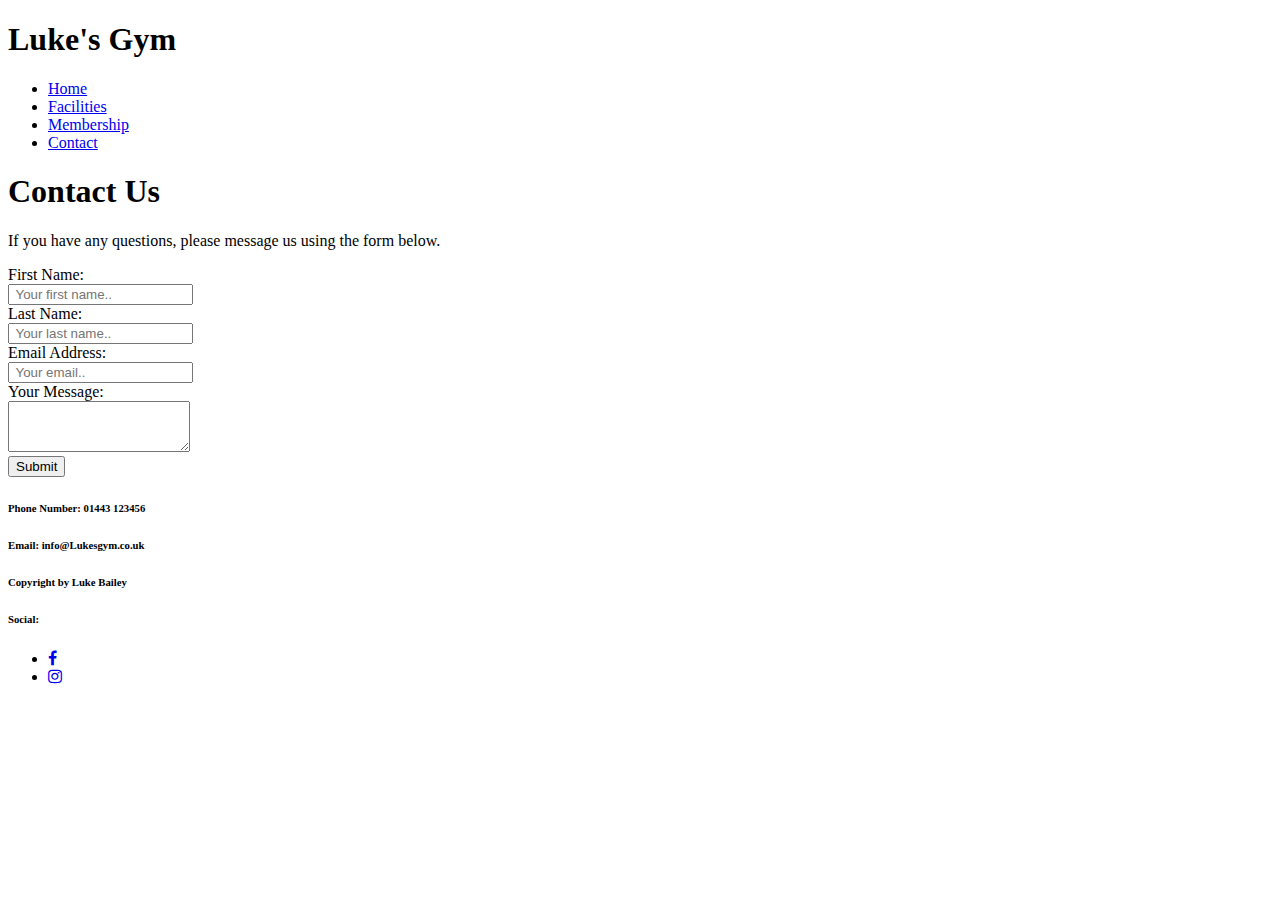
==== contact.html @ 38eeda6c "resize footer header to h6" ====
<!DOCTYPE html>
<html lang="en">
<head>
    <meta charset="UTF-8">
    <meta http-equiv="X-UA-Compatible" content="IE=edge">
    <meta name="viewport" content="width=device-width, initial-scale=1.0">
    <link rel="stylesheet" href="https://cdn.jsdelivr.net/npm/bootstrap@4.5.3/dist/css/bootstrap.min.css" integrity="sha384-TX8t27EcRE3e/ihU7zmQxVncDAy5uIKz4rEkgIXeMed4M0jlfIDPvg6uqKI2xXr2" crossorigin="anonymous">
    <link rel="stylesheet" href="https://maxcdn.bootstrapcdn.com/font-awesome/4.6.3/css/font-awesome.min.css" type="text/css">
    <link rel="stylesheet" href="https://fonts.googleapis.com/css?family=Roboto">
    <link rel="stylesheet" href="contactstyle.css">
    <title>Luke's Gym</title>
</head>
<body>
    
    <!-- Navbar -->
    <div class="container">
        <div class="row">
            <nav class="navbar fixed-top navbar-bg navbar-expand-sm">
                <h1 class="navbar-brand">Luke's Gym</h1>
                <ul class="navbar-nav ml-auto">
                    <li class="nav-item">
                        <a class="nav-link" href="home.html">Home</a>
                    </li>
                    <li class="nav-item">
                        <a class="nav-link" href="facilities.html"">Facilities</a>
                    </li>
                    <li class="nav-item">
                        <a  class="nav-link" href="membership.html">Membership</a>
                    </li>
                    <li class="active nav-item">
                        <a  class="nav-link" href="contact.html">Contact</a>
                    </li>
                </ul>
            </nav>
        </div>
    </div>

        <!-- Contact Section --> 
        <div class="container-fluid contact-section">
            <div class="row">
                <div class="col-12">
                    <h1>Contact Us</h1>
                    <p>If you have any questions, please message us using the form below.</p>
                </div>
            </div>
        </div>

        

        <!-- Contact Form -->
        <div class="container form-section">
            <div class="row">
                <div class="col-12">
                    <form action="https://formdump.codeinstitute.net/" method="POST" class="message-form">

                        <label for="fname" >First Name: </label>
                        <br>
                        <input type="text" id="fname" name="first_name" required class="text-input" placeholder=" Your first name..">
                        <br>

                        <label for="lname">Last Name: </label>
                        <br>
                        <input type="text" id="lname" name="last_name" required class="text-input" placeholder=" Your last name..">
                        <br>

                        <label for="email">Email Address: </label>
                        <br>
                        <input type="email" id="email" name="email_address" required class="text-input" placeholder=" Your email..">
                        <br>

                        <label for="message-box">Your Message: </label>
                        <br>
                        <textarea
                              class="form-control"
                              id="message-box"
                              rows="3"
                              placeholder="Type your message here..."
                              required class="text-area-input"
                            >
                        </textarea><br>

                        <input type="submit" value="Submit" class="submit-button">
                    </form>
                              
                </div>
            </div>
        </div>
        

        <!-- Footer -->
        <div class="footer container-fluid">
            <div class="row">
                <div class="col-4">
                    <h6>Phone Number: 01443 123456 </h6>
                    <h6>Email: info@Lukesgym.co.uk</h6>
                </div>
                <div class="col-4">
                    <h6>Copyright by Luke Bailey</h6>
                </div>
                <div class="col-4">
                    <h6>Social: </h6>
                    <ul class="list-inline social-links">
                        <li class="list-inline-item">
                            <a target="_blank" href="www.facebook.com">
                                <i class="fa fa-facebook"></i>
                                <span class="sr-only">Facebook</span>
                            </a>
                        </li>
                        <li class="list-inline-item">
                            <a target="_blank" href="www.instagram.com">
                                <i class="fa fa-instagram"></i>
                                <span class="sr-only">Instagram</span>
                            </a>
                        </li>
                    </ul>
                </div>
            </div>
        </div>

    <script src="https://code.jquery.com/jquery-3.5.1.slim.min.js" integrity="sha384-DfXdz2htPH0lsSSs5nCTpuj/zy4C+OGpamoFVy38MVBnE+IbbVYUew+OrCXaRkfj" crossorigin="anonymous"></script>
<script src="https://cdn.jsdelivr.net/npm/bootstrap@4.5.3/dist/js/bootstrap.bundle.min.js" integrity="sha384-ho+j7jyWK8fNQe+A12Hb8AhRq26LrZ/JpcUGGOn+Y7RsweNrtN/tE3MoK7ZeZDyx" crossorigin="anonymous"></script>
</body>
</html>
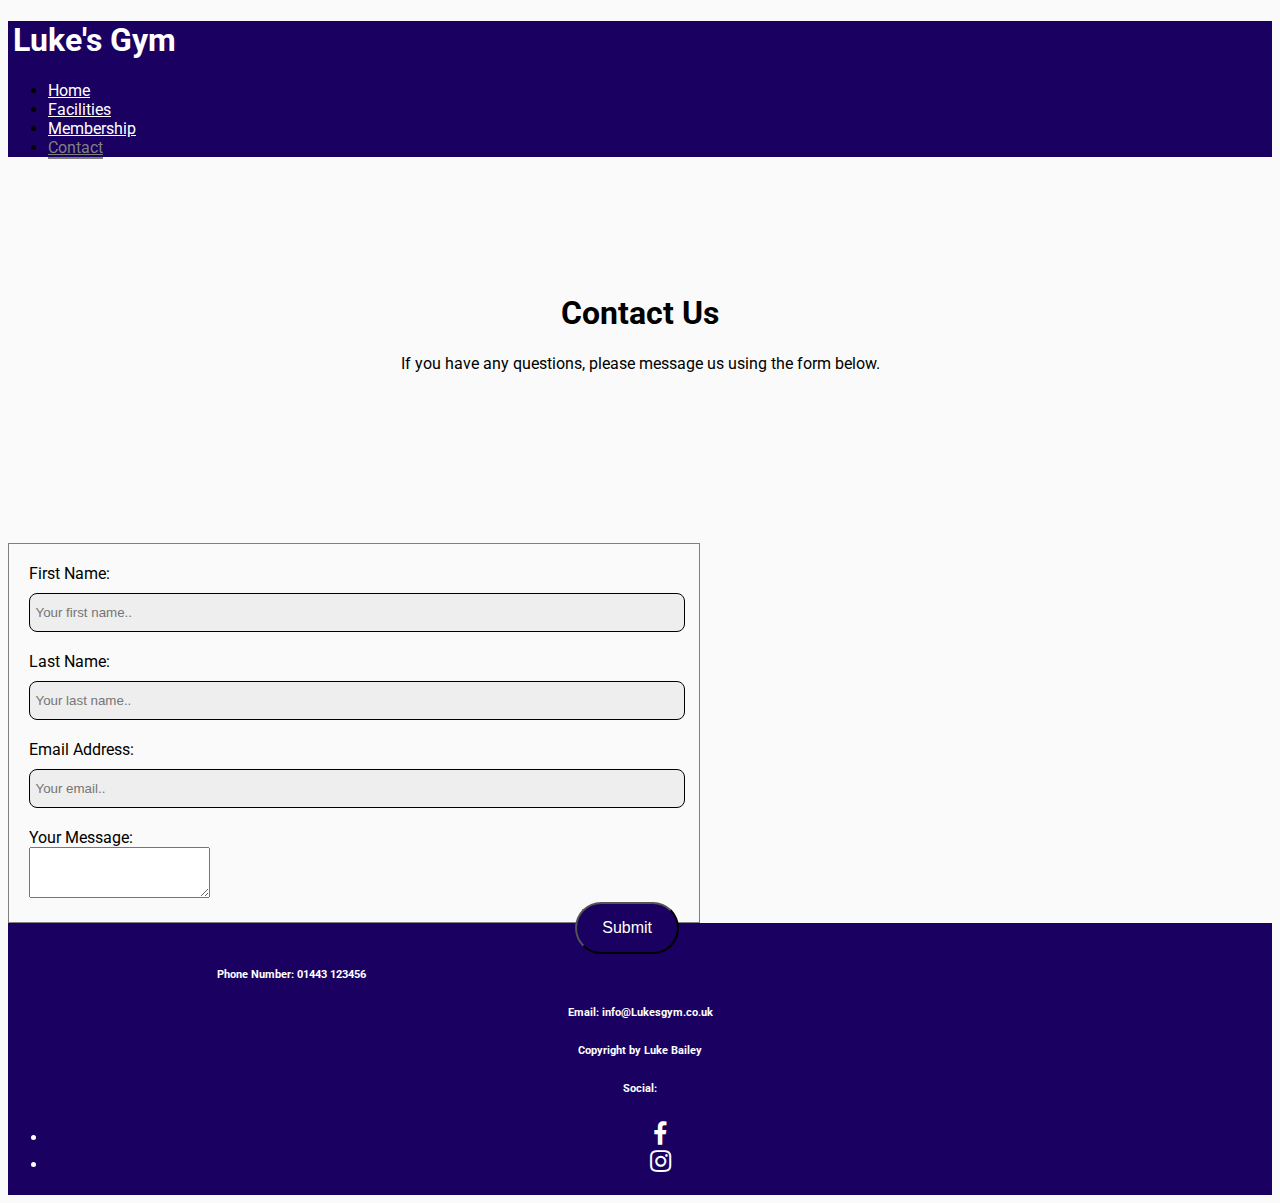
==== commit 4e51db60: "clean the code" ====
--- a/contact.html
+++ b/contact.html
@@ -48,8 +48,8 @@
         
 
         <!-- Contact Form -->
-        <div class="container form-section">
-            <div class="row">
+        <div class="container ">
+            <div class="row form-section">
                 <div class="col-12">
                     <form action="https://formdump.codeinstitute.net/" method="POST" class="message-form">
 
--- a/contactstyle.css
+++ b/contactstyle.css
@@ -0,0 +1,117 @@
+@import url('https://fonts.googleapis.com/css2?family=Roboto:wght@300&display=swap');
+
+body {
+    background-color: #fafafa;
+    font-family: 'Roboto', sans-serif;
+}
+
+/* -- Navbar styling -- */
+
+.navbar-bg {
+    background-color: #190061;
+}
+
+.navbar-brand {
+    color: white;
+    margin-left: 5px;
+    font-family: 'Roboto', sans-serif;
+}
+
+.nav-link {
+    color: white;
+    margin-top: 5px;
+    margin-right: 5px;
+    margin-bottom: 5px;
+    font-family: 'Roboto', sans-serif;
+}
+
+.navbar li > a:hover {
+    color: grey;
+}
+
+.navbar-nav > .active > a {
+    color: grey;
+    border-bottom: 2px solid grey;
+}
+
+/* -- Footer styling -- */
+
+.footer {
+    background-color:#190061;
+    color: white;
+    padding-top: 20px;
+    padding-bottom: 5px;;
+    text-align: center;
+}
+
+.fa {
+    color: white;
+    font-size: 25px;
+    padding-left: 25px;
+    padding-right: 25px;
+    padding-top: 2px;
+    }
+    
+    .fa:hover {
+    color: grey;
+    }
+
+/* -- Contact Us Section -- */
+
+.contact-section {
+    color: black ;
+    height: 250px;
+    padding-top: 100px;
+    text-align: center;
+}
+
+/* -- Form Section -- */
+
+.message-form {
+    margin-top: 20px;
+    max-width: 650px;
+    padding: 20px;
+    border: 1px solid grey;
+}
+
+.text-input {
+    
+    width: 100%;
+    height: 35px;
+    margin: 10px 0 20px ;
+    border: 1px solid;
+    border-radius: 8px;
+    background-color: #EEEEEE;
+}
+
+.text-input:hover {
+    background-color: #B8B8B8;
+}
+
+.submit-button {
+    margin-bottom: 20px;
+    border-radius: 50px;
+    padding: 15px 25px 15px 25px;
+    text-align: center;
+    font-size: 100%;
+    background-color: #190061;
+    color: white;
+    float: right;
+}
+
+.submit-button:hover {
+   transform: translateY(1.5px);
+}
+
+.text-area-input {
+  width: 100%;
+    height: 100px;
+    margin: 15px 0 20px 0;
+    border: 1px solid;
+    border-radius: 8px;
+    background-color: #EEEEEE;
+}
+
+.text-area-input:hover {
+    background-color: #B8B8B8;
+}
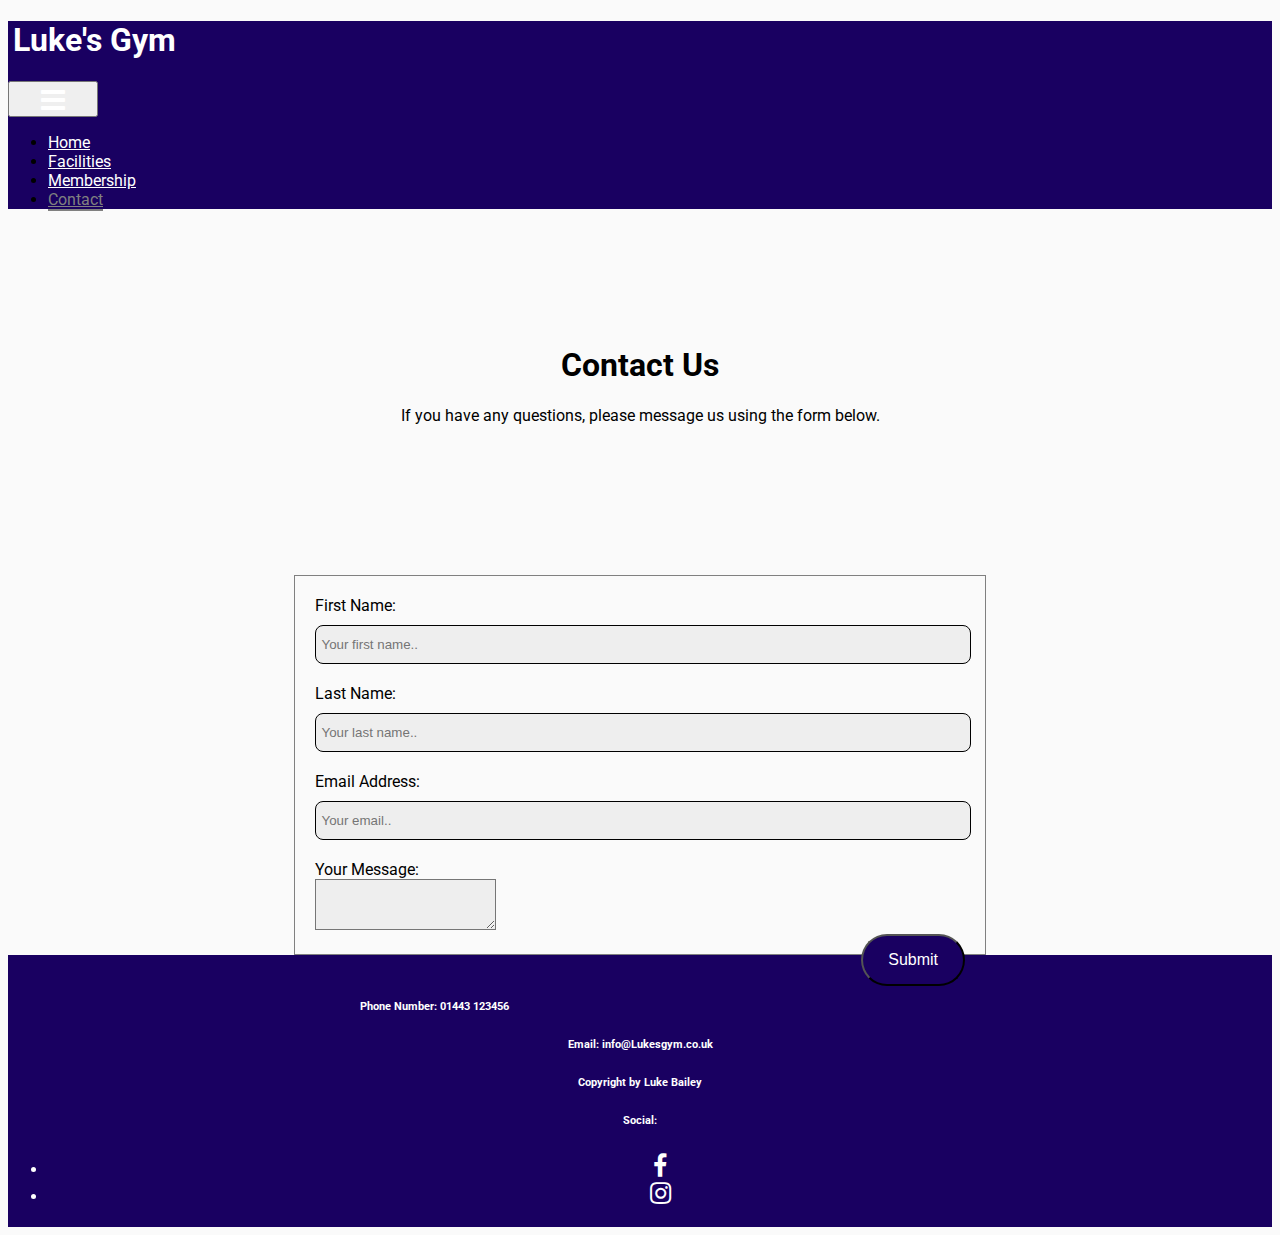
==== commit bf7d3b58: "add icon bars for mobile" ====
--- a/contact.html
+++ b/contact.html
@@ -17,6 +17,15 @@
         <div class="row">
             <nav class="navbar fixed-top navbar-bg navbar-expand-sm">
                 <h1 class="navbar-brand">Luke's Gym</h1>
+
+                <!-- Toggler/collapsibe Button -->
+            <button class="navbar-toggler" type="button" data-toggle="collapse" data-target="#collapsibleNavbar">
+                <span class="navbar-toggler-icon"></span>
+                <i class="fa fa-navicon" style="color:#fff; font-size:28px;"></i>
+              </button>
+  
+              <div class="collapse navbar-collapse" id="collapsibleNavbar">
+
                 <ul class="navbar-nav ml-auto">
                     <li class="nav-item">
                         <a class="nav-link" href="home.html">Home</a>
@@ -31,6 +40,8 @@
                         <a  class="nav-link" href="contact.html">Contact</a>
                     </li>
                 </ul>
+                </div>
+                
             </nav>
         </div>
     </div>
--- a/contactstyle.css
+++ b/contactstyle.css
@@ -68,20 +68,27 @@
 /* -- Form Section -- */
 
 .message-form {
-    margin-top: 20px;
     max-width: 650px;
     padding: 20px;
     border: 1px solid grey;
+    margin: auto;
 }
 
 .text-input {
-    
     width: 100%;
     height: 35px;
     margin: 10px 0 20px ;
     border: 1px solid;
     border-radius: 8px;
     background-color: #EEEEEE;
+}
+
+.form-control {
+    background-color: #EEEEEE;
+}
+
+.form-control:hover {
+    background-color: #B8B8B8;
 }
 
 .text-input:hover {
@@ -103,15 +110,4 @@
    transform: translateY(1.5px);
 }
 
-.text-area-input {
-  width: 100%;
-    height: 100px;
-    margin: 15px 0 20px 0;
-    border: 1px solid;
-    border-radius: 8px;
-    background-color: #EEEEEE;
-}
 
-.text-area-input:hover {
-    background-color: #B8B8B8;
-}
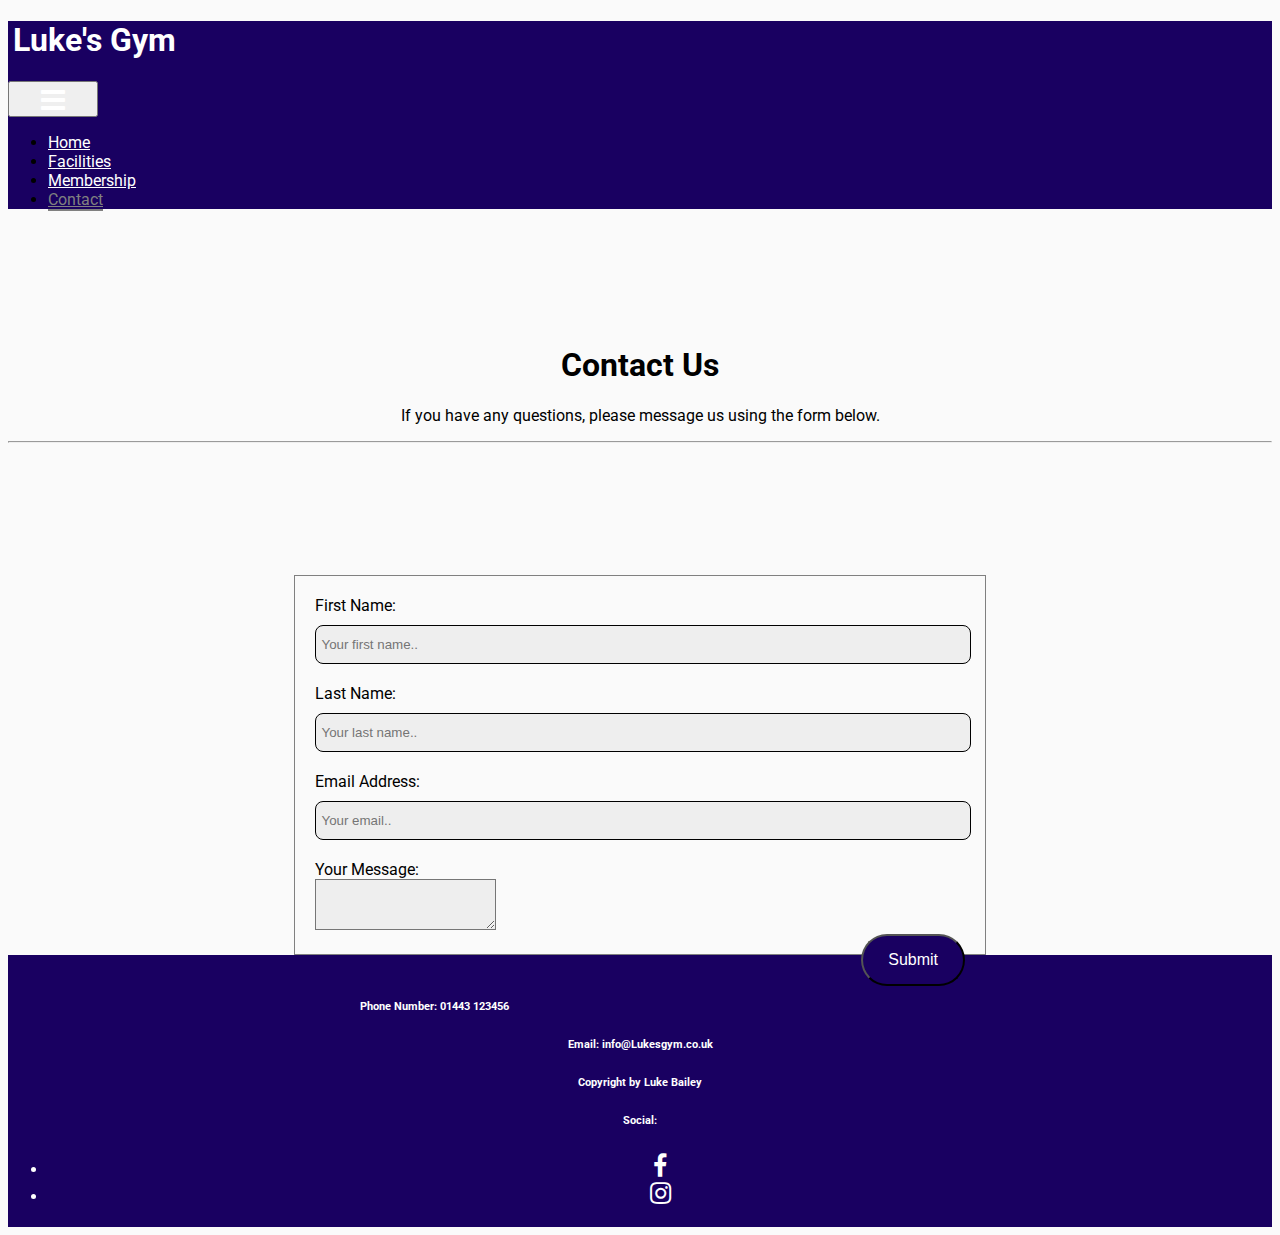
==== commit 956de7ed: "added hr under contact us" ====
--- a/contact.html
+++ b/contact.html
@@ -28,7 +28,7 @@
 
                 <ul class="navbar-nav ml-auto">
                     <li class="nav-item">
-                        <a class="nav-link" href="home.html">Home</a>
+                        <a class="nav-link" href="index.html">Home</a>
                     </li>
                     <li class="nav-item">
                         <a class="nav-link" href="facilities.html"">Facilities</a>
@@ -47,11 +47,12 @@
     </div>
 
         <!-- Contact Section --> 
-        <div class="container-fluid contact-section">
+        <div class="container contact-section">
             <div class="row">
                 <div class="col-12">
                     <h1>Contact Us</h1>
                     <p>If you have any questions, please message us using the form below.</p>
+                    <hr>
                 </div>
             </div>
         </div>
@@ -101,14 +102,14 @@
         <!-- Footer -->
         <div class="footer container-fluid">
             <div class="row">
-                <div class="col-4">
+                <div class="col-sm-4">
                     <h6>Phone Number: 01443 123456 </h6>
                     <h6>Email: info@Lukesgym.co.uk</h6>
                 </div>
-                <div class="col-4">
+                <div class="col-sm-4">
                     <h6>Copyright by Luke Bailey</h6>
                 </div>
-                <div class="col-4">
+                <div class="col-sm-4">
                     <h6>Social: </h6>
                     <ul class="list-inline social-links">
                         <li class="list-inline-item">
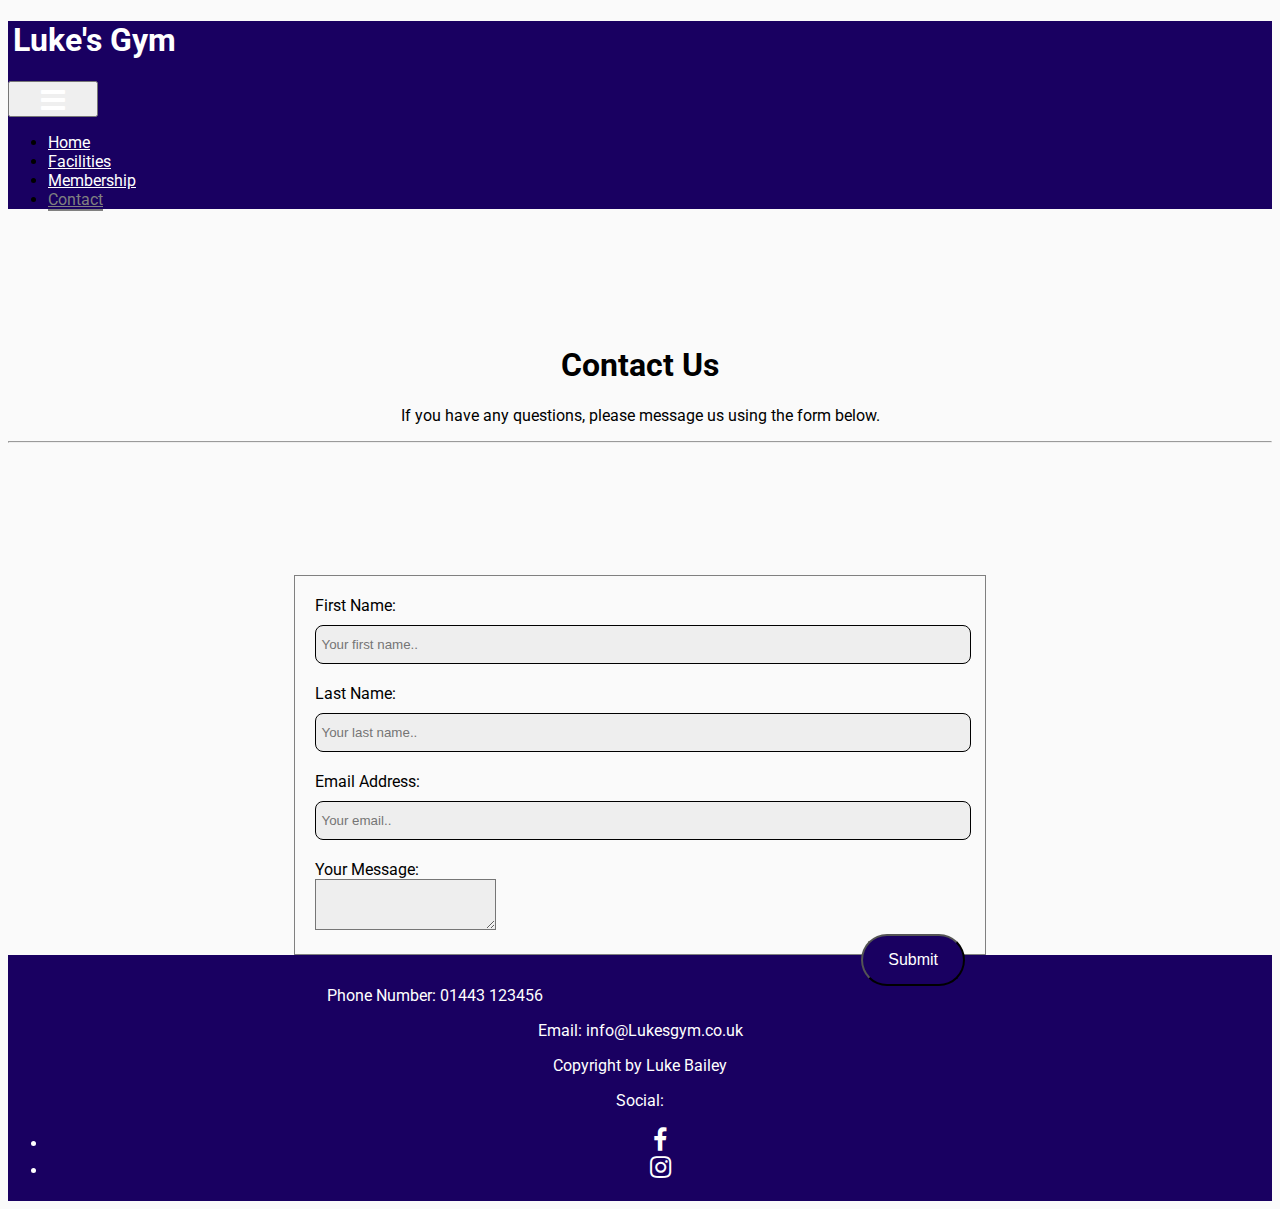
==== commit c4fe443a: "clean up code, added comments" ====
--- a/contact.html
+++ b/contact.html
@@ -41,7 +41,6 @@
                     </li>
                 </ul>
                 </div>
-                
             </nav>
         </div>
     </div>
@@ -56,8 +55,6 @@
                 </div>
             </div>
         </div>
-
-        
 
         <!-- Contact Form -->
         <div class="container ">
@@ -98,38 +95,45 @@
             </div>
         </div>
         
+    <!-- Footer -->
+      <div class="footer container-fluid">
+        <div class="row">
 
-        <!-- Footer -->
-        <div class="footer container-fluid">
-            <div class="row">
-                <div class="col-sm-4">
-                    <h6>Phone Number: 01443 123456 </h6>
-                    <h6>Email: info@Lukesgym.co.uk</h6>
-                </div>
-                <div class="col-sm-4">
-                    <h6>Copyright by Luke Bailey</h6>
-                </div>
-                <div class="col-sm-4">
-                    <h6>Social: </h6>
-                    <ul class="list-inline social-links">
-                        <li class="list-inline-item">
-                            <a target="_blank" href="www.facebook.com">
-                                <i class="fa fa-facebook"></i>
-                                <span class="sr-only">Facebook</span>
-                            </a>
-                        </li>
-                        <li class="list-inline-item">
-                            <a target="_blank" href="www.instagram.com">
-                                <i class="fa fa-instagram"></i>
-                                <span class="sr-only">Instagram</span>
-                            </a>
-                        </li>
-                    </ul>
-                </div>
+            <!-- Contact Info -->
+            <div class="col-sm-4">
+                <p>Phone Number: 01443 123456 </p>
+                <p>Email: info@Lukesgym.co.uk</p>
+            </div> 
+            
+            <!-- Copyright -->
+            <div class="col-sm-4">
+                <p>Copyright by Luke Bailey</p>
             </div>
+
+            <!-- Social Links -->
+            <div class="col-sm-4">
+                <p>Social: </p>
+                  <ul class="list-inline social-links">
+                    <li class="list-inline-item">
+                      <a target="_blank" href="https://www.facebook.com">
+                        <i class="fa fa-facebook"></i>
+                          <span class="sr-only">Facebook</span>
+                        </a>
+                    </li>
+                    <li class="list-inline-item">
+                        <a target="_blank" href="https://www.instagram.com">
+                          <i class="fa fa-instagram"></i>
+                            <span class="sr-only">Instagram</span>
+                        </a>
+                    </li>
+                </ul>
+            </div>
+
         </div>
+    </div>
 
     <script src="https://code.jquery.com/jquery-3.5.1.slim.min.js" integrity="sha384-DfXdz2htPH0lsSSs5nCTpuj/zy4C+OGpamoFVy38MVBnE+IbbVYUew+OrCXaRkfj" crossorigin="anonymous"></script>
-<script src="https://cdn.jsdelivr.net/npm/bootstrap@4.5.3/dist/js/bootstrap.bundle.min.js" integrity="sha384-ho+j7jyWK8fNQe+A12Hb8AhRq26LrZ/JpcUGGOn+Y7RsweNrtN/tE3MoK7ZeZDyx" crossorigin="anonymous"></script>
+    <script src="https://cdn.jsdelivr.net/npm/bootstrap@4.5.3/dist/js/bootstrap.bundle.min.js" integrity="sha384-ho+j7jyWK8fNQe+A12Hb8AhRq26LrZ/JpcUGGOn+Y7RsweNrtN/tE3MoK7ZeZDyx" crossorigin="anonymous"></script>
+
 </body>
 </html>--- a/contactstyle.css
+++ b/contactstyle.css
@@ -14,7 +14,6 @@
 .navbar-brand {
     color: white;
     margin-left: 5px;
-    font-family: 'Roboto', sans-serif;
 }
 
 .nav-link {
@@ -22,7 +21,6 @@
     margin-top: 5px;
     margin-right: 5px;
     margin-bottom: 5px;
-    font-family: 'Roboto', sans-serif;
 }
 
 .navbar li > a:hover {
@@ -33,28 +31,6 @@
     color: grey;
     border-bottom: 2px solid grey;
 }
-
-/* -- Footer styling -- */
-
-.footer {
-    background-color:#190061;
-    color: white;
-    padding-top: 20px;
-    padding-bottom: 5px;;
-    text-align: center;
-}
-
-.fa {
-    color: white;
-    font-size: 25px;
-    padding-left: 25px;
-    padding-right: 25px;
-    padding-top: 2px;
-    }
-    
-    .fa:hover {
-    color: grey;
-    }
 
 /* -- Contact Us Section -- */
 
@@ -83,15 +59,15 @@
     background-color: #EEEEEE;
 }
 
+.text-input:hover {
+    background-color: #B8B8B8;
+}
+
 .form-control {
     background-color: #EEEEEE;
 }
 
 .form-control:hover {
-    background-color: #B8B8B8;
-}
-
-.text-input:hover {
     background-color: #B8B8B8;
 }
 
@@ -110,4 +86,25 @@
    transform: translateY(1.5px);
 }
 
+/* -- Footer styling -- */
 
+.footer {
+    font-family: 'Roboto', sans-serif;
+    background-color:#190061;
+    color: white;
+    padding-top: 15px;
+    padding-bottom: 5px;;
+    text-align: center;
+}
+
+.fa {
+  color: white;
+  font-size: 25px;
+  padding-left: 25px;
+  padding-right: 25px;
+  padding-top: 2px;
+}
+
+.fa:hover {
+  color: grey;
+}
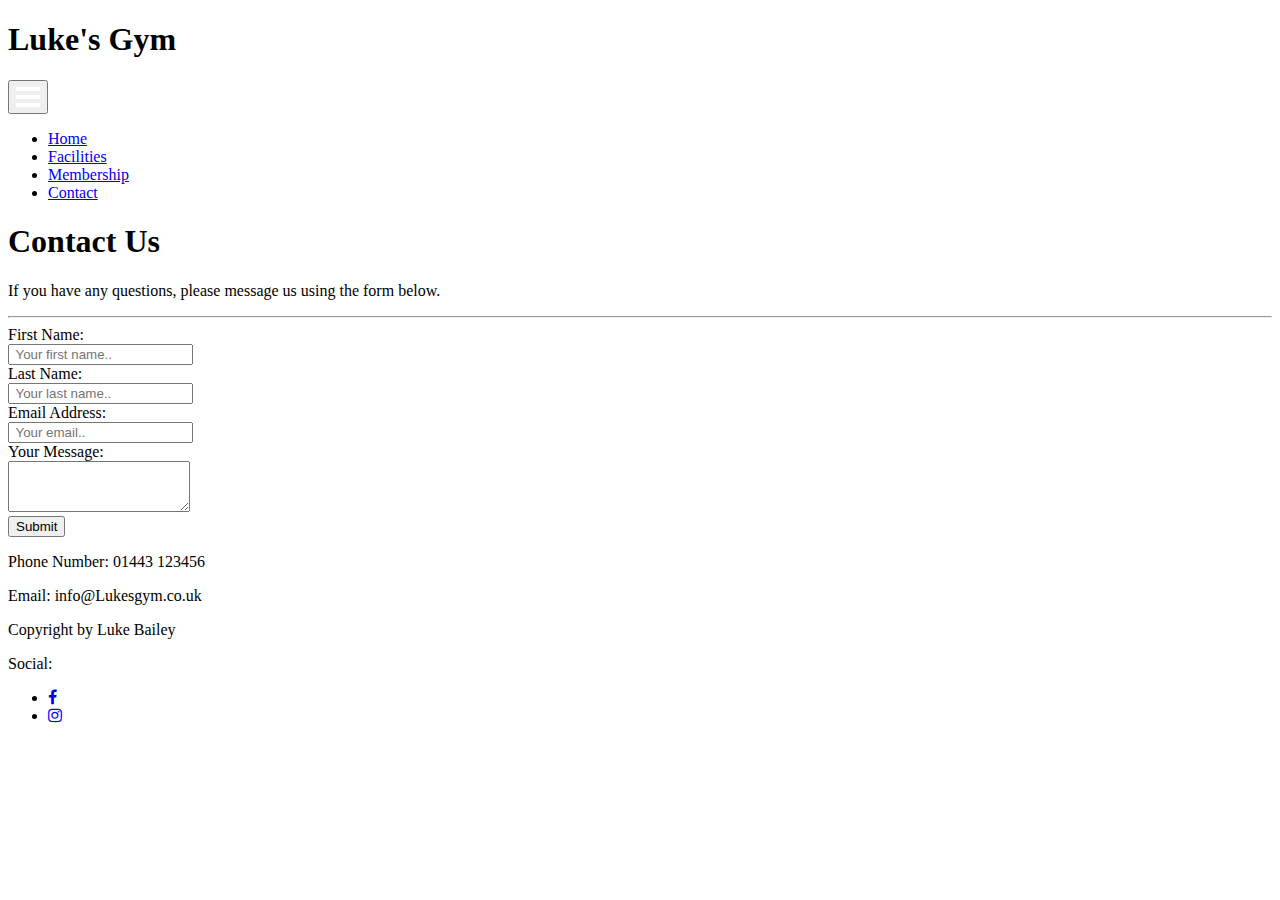
==== commit 2bb53e3b: "update css file path" ====
--- a/contact.html
+++ b/contact.html
@@ -7,7 +7,7 @@
     <link rel="stylesheet" href="https://cdn.jsdelivr.net/npm/bootstrap@4.5.3/dist/css/bootstrap.min.css" integrity="sha384-TX8t27EcRE3e/ihU7zmQxVncDAy5uIKz4rEkgIXeMed4M0jlfIDPvg6uqKI2xXr2" crossorigin="anonymous">
     <link rel="stylesheet" href="https://maxcdn.bootstrapcdn.com/font-awesome/4.6.3/css/font-awesome.min.css" type="text/css">
     <link rel="stylesheet" href="https://fonts.googleapis.com/css?family=Roboto">
-    <link rel="stylesheet" href="contactstyle.css">
+    <link rel="stylesheet" href="./css/contactstyle.css">
     <title>Luke's Gym</title>
 </head>
 <body>
@@ -15,11 +15,11 @@
     <!-- Navbar -->
     <div class="container">
         <div class="row">
-            <nav class="navbar fixed-top navbar-bg navbar-expand-sm">
+            <nav class="navbar fixed-top navbar-bg navbar-expand-md">
                 <h1 class="navbar-brand">Luke's Gym</h1>
 
                 <!-- Toggler/collapsibe Button -->
-            <button class="navbar-toggler" type="button" data-toggle="collapse" data-target="#collapsibleNavbar">
+            <button aria-label="Menu" class="navbar-toggler" type="button" data-toggle="collapse" data-target="#collapsibleNavbar">
                 <span class="navbar-toggler-icon"></span>
                 <i class="fa fa-navicon" style="color:#fff; font-size:28px;"></i>
               </button>
@@ -31,7 +31,7 @@
                         <a class="nav-link" href="index.html">Home</a>
                     </li>
                     <li class="nav-item">
-                        <a class="nav-link" href="facilities.html"">Facilities</a>
+                        <a class="nav-link" href="facilities.html">Facilities</a>
                     </li>
                     <li class="nav-item">
                         <a  class="nav-link" href="membership.html">Membership</a>
@@ -115,13 +115,13 @@
                 <p>Social: </p>
                   <ul class="list-inline social-links">
                     <li class="list-inline-item">
-                      <a target="_blank" href="https://www.facebook.com">
+                      <a target="_blank" rel="noopener" href="https://www.facebook.com">
                         <i class="fa fa-facebook"></i>
                           <span class="sr-only">Facebook</span>
                         </a>
                     </li>
                     <li class="list-inline-item">
-                        <a target="_blank" href="https://www.instagram.com">
+                        <a target="_blank" rel="noopener" href="https://www.instagram.com">
                           <i class="fa fa-instagram"></i>
                             <span class="sr-only">Instagram</span>
                         </a>
